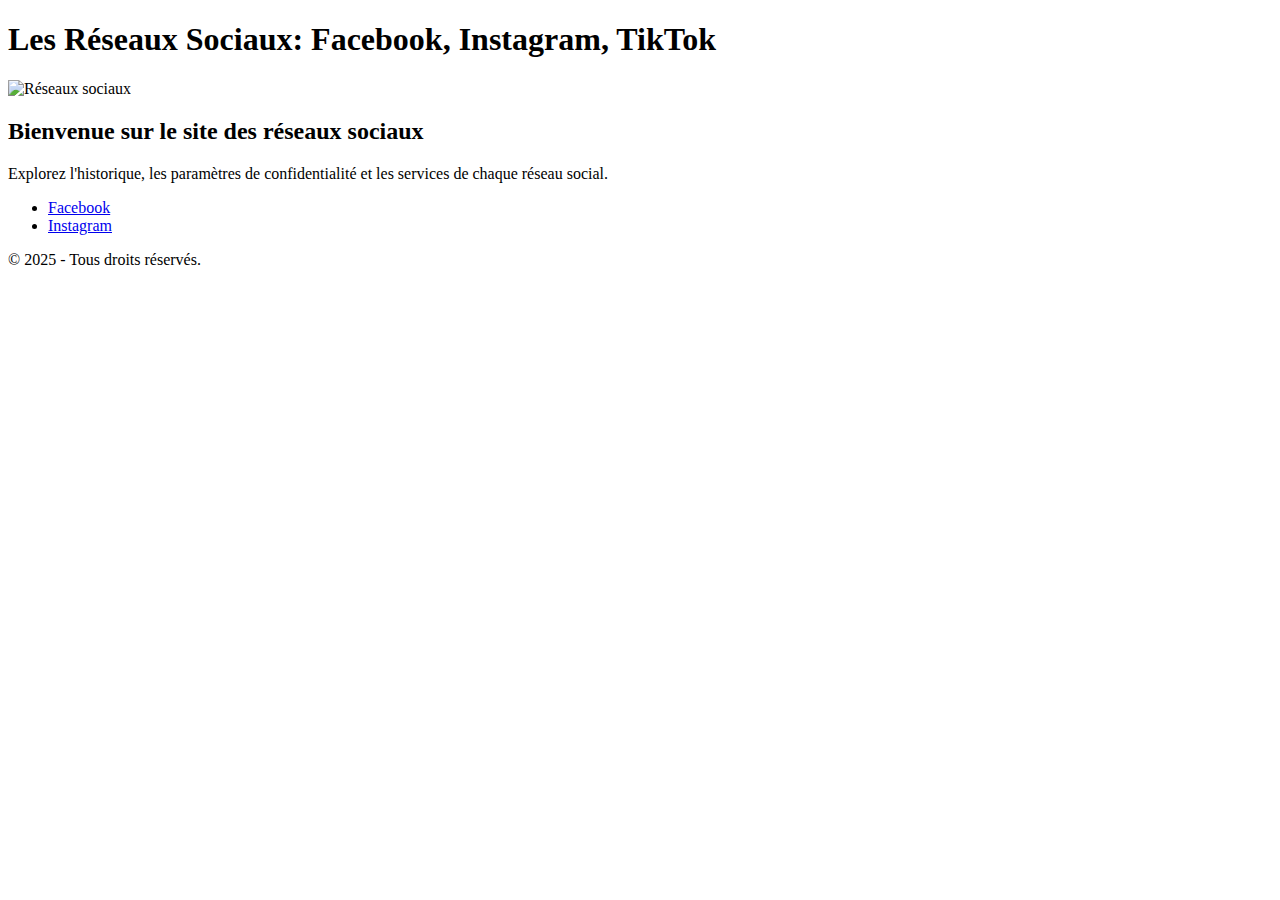
==== index.html @ f0f38a6f "Add files via upload" ====
<!DOCTYPE html>
<html lang="fr">
<head>
    <meta charset="UTF-8">
    <meta name="viewport" content="width=device-width, initial-scale=1.0">
    <title>Réseaux Sociaux</title>
    <link rel="stylesheet" href="styles.css">
</head>
<body>
    <header>
        <h1>Les Réseaux Sociaux: Facebook, Instagram, TikTok</h1>
        <img src="logo-reseaux.png" alt="Réseaux sociaux" id="logo">
    </header>

    <section>
        <h2>Bienvenue sur le site des réseaux sociaux</h2>
        <p>Explorez l'historique, les paramètres de confidentialité et les services de chaque réseau social.</p>
    </section>

    <nav>
        <ul>
            <li><a href="facebook.html">Facebook</a></li>
            <li><a href="instagram.html">Instagram</a></li>
        </ul>
    </nav>

    <footer>
        <p>&copy; 2025 - Tous droits réservés.</p>
    </footer>
</body>
</html>
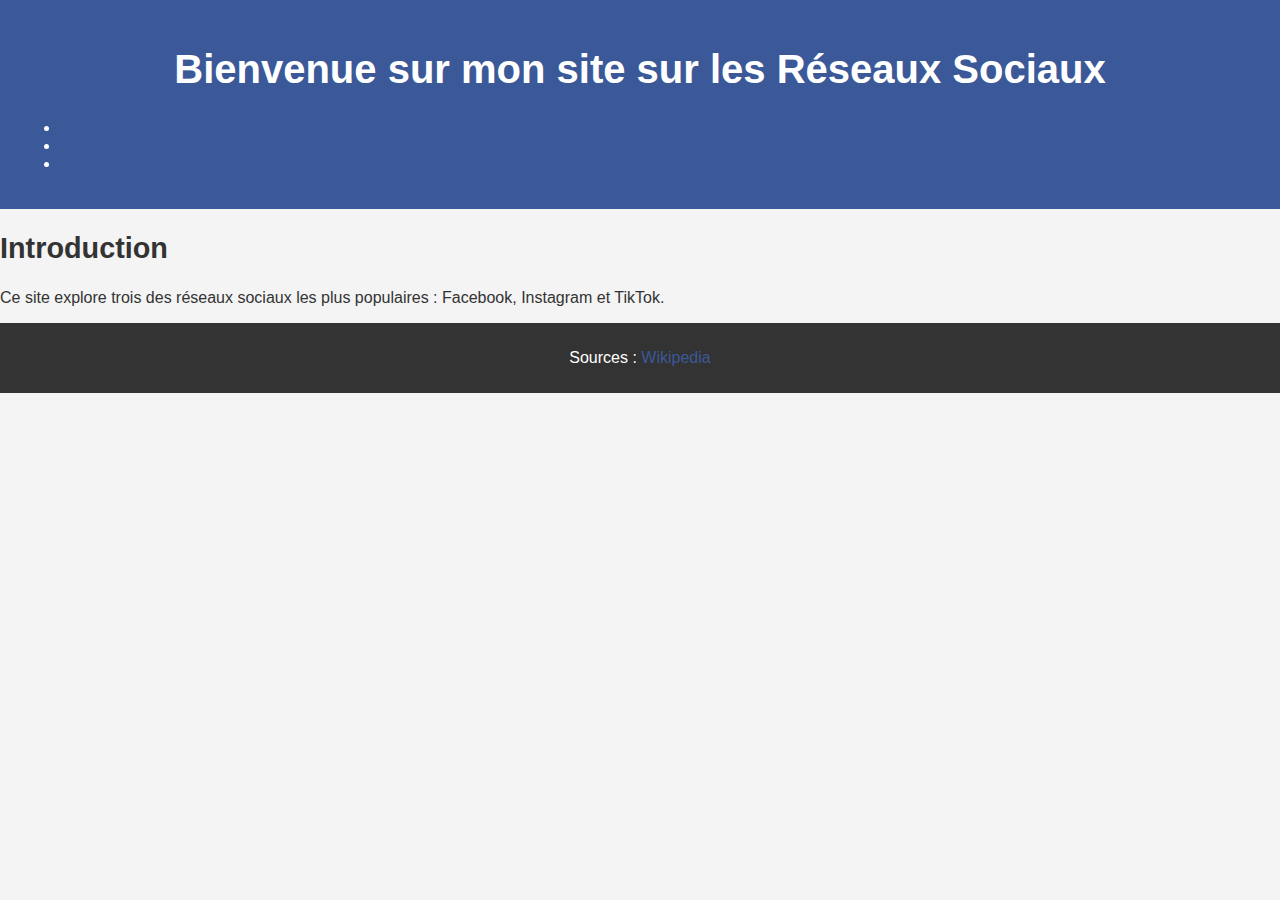
==== commit 785b9679: "Update index.html" ====
--- a/index.html
+++ b/index.html
@@ -4,28 +4,27 @@
     <meta charset="UTF-8">
     <meta name="viewport" content="width=device-width, initial-scale=1.0">
     <title>Réseaux Sociaux</title>
-    <link rel="stylesheet" href="styles.css">
+    <link rel="stylesheet" href="style.css"> <!-- Lien vers ton fichier CSS -->
 </head>
 <body>
     <header>
-        <h1>Les Réseaux Sociaux: Facebook, Instagram, TikTok</h1>
-        <img src="logo-reseaux.png" alt="Réseaux sociaux" id="logo">
+        <h1>Bienvenue sur mon site sur les Réseaux Sociaux</h1>
+        <nav>
+            <ul>
+                <li><a href="facebook.html">Facebook</a></li>
+                <li><a href="instagram.html">Instagram</a></li>
+                <li><a href="tiktok.html">TikTok</a></li>
+            </ul>
+        </nav>
     </header>
 
-    <section>
-        <h2>Bienvenue sur le site des réseaux sociaux</h2>
-        <p>Explorez l'historique, les paramètres de confidentialité et les services de chaque réseau social.</p>
-    </section>
-
-    <nav>
-        <ul>
-            <li><a href="facebook.html">Facebook</a></li>
-            <li><a href="instagram.html">Instagram</a></li>
-        </ul>
-    </nav>
+    <main>
+        <h2>Introduction</h2>
+        <p>Ce site explore trois des réseaux sociaux les plus populaires : Facebook, Instagram et TikTok.</p>
+    </main>
 
     <footer>
-        <p>&copy; 2025 - Tous droits réservés.</p>
+        <p>Sources : <a href="https://www.wikipedia.org">Wikipedia</a></p>
     </footer>
 </body>
-</html>+</html>
--- a/style.css
+++ b/style.css
@@ -0,0 +1,55 @@
+/* Styles généraux pour le site */
+body {
+    font-family: Arial, sans-serif;
+    margin: 0;
+    padding: 0;
+    background-color: #f4f4f4;
+    color: #333;
+}
+
+/* Header */
+header {
+    background-color: #3b5998; /* Couleur de Facebook */
+    color: white;
+    padding: 20px;
+    text-align: center;
+}
+
+header h1 {
+    font-size: 2.5rem;
+}
+
+#logo {
+    width: 150px;
+    height: auto;
+}
+
+/* Section */
+section {
+    margin: 20px;
+    padding: 10px;
+    background-color: white;
+    border-radius: 8px;
+}
+
+h2 {
+    font-size: 1.8rem;
+}
+
+/* Liens */
+a {
+    color: #3b5998;
+    text-decoration: none;
+}
+
+a:hover {
+    text-decoration: underline;
+}
+
+/* Footer */
+footer {
+    background-color: #333;
+    color: white;
+    padding: 10px;
+    text-align: center;
+}
